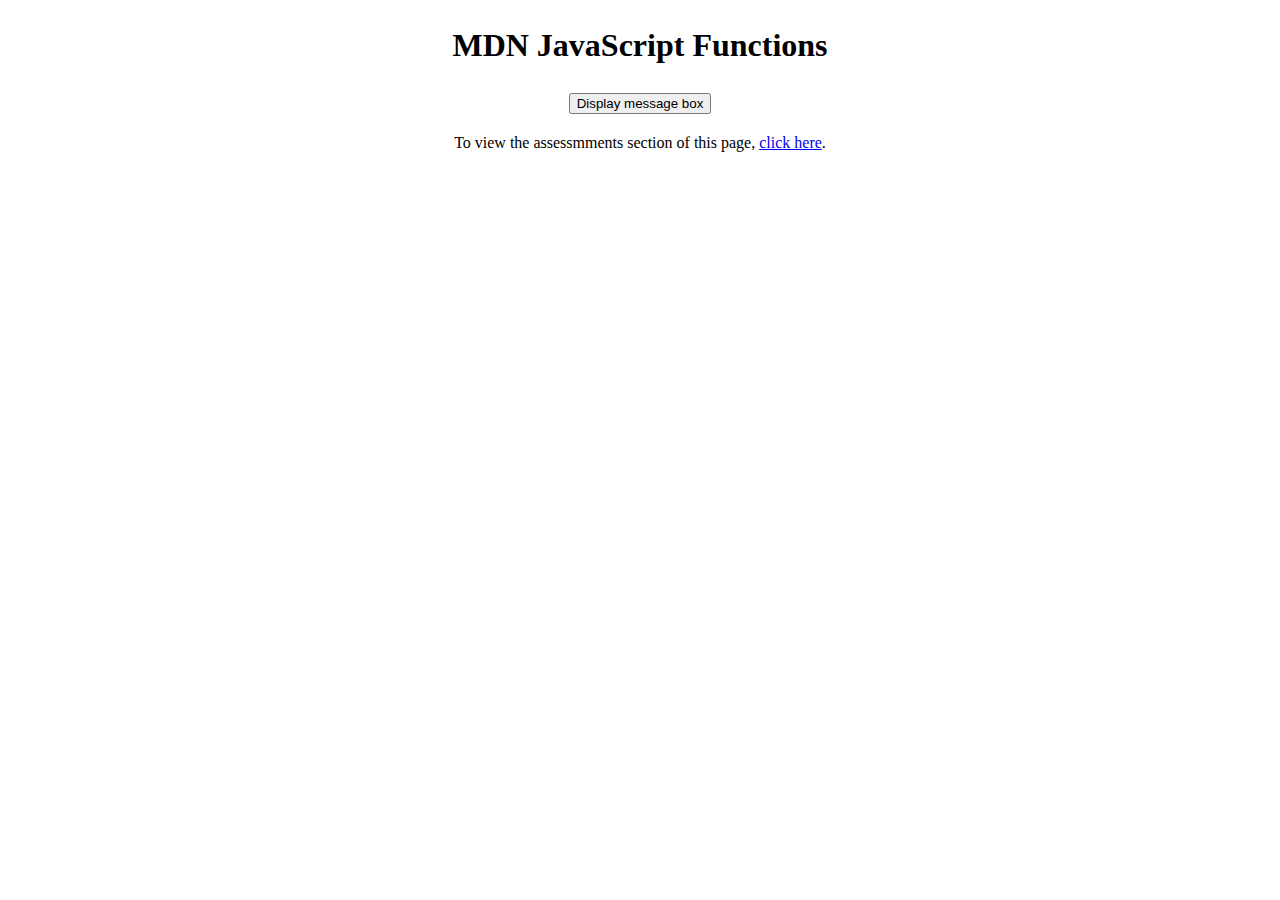
==== index.html @ 7ea514d9 "Added icons to project" ====
<!DOCTYPE html>
<html lang="en">

<head>
  <meta charset="UTF-8">
  <meta http-equiv="X-UA-Compatible" content="IE=edge">
  <meta name="viewport" content="width=device-width, initial-scale=1.0">
  <title>MDN JavaScript Functions</title>
  <link rel="stylesheet" href="styles.css" type="text/css">
  <script defer src="script.js"></script>
</head>

<body>
  <header>
    <h1>MDN JavaScript Functions</h1>
  </header>

  <button>Display message box</button>
  
  <main>
    <p>To view the assessmments section of this page, <a href="/assessment.html">click here</a>.</p>
  </main>
</body>

</html>
---- styles.css ----
html {
  min-block-size: 100%;
}

body {
  min-block-size: 100%;
  margin: 0;
  padding: 0;
  word-break: keep-all;
  overflow: auto;
  hyphens: none;
  -moz-hyphens: none;
  -webkit-hyphens: none;
  box-sizing: border-box;
  -moz-box-sizing: border-box;
  -webkit-box-sizing: border-box;
  font-size: 16px;
  line-height: 1.5;
  text-align: center;
}

*,
*::after,
*::before {
  box-sizing: inherit;
}

.msgBox {
  position: absolute;
  top: 50%;
  left: 50%;
  transform: translate(-50%, -50%);
  width: 242px;
  background: #eee;
}

.msgBox p {
  line-height: 1.5;
  padding: 10px 20px;
  color: #333;
  padding-left: 82px;
  background-position: 25px center;
  background-repeat: no-repeat;
}

.msgBox button {
  background: none;
  border: none;
  position: absolute;
  top: 0;
  right: 0;
  font-size: 1.1rem;
  color: #aaa;
}
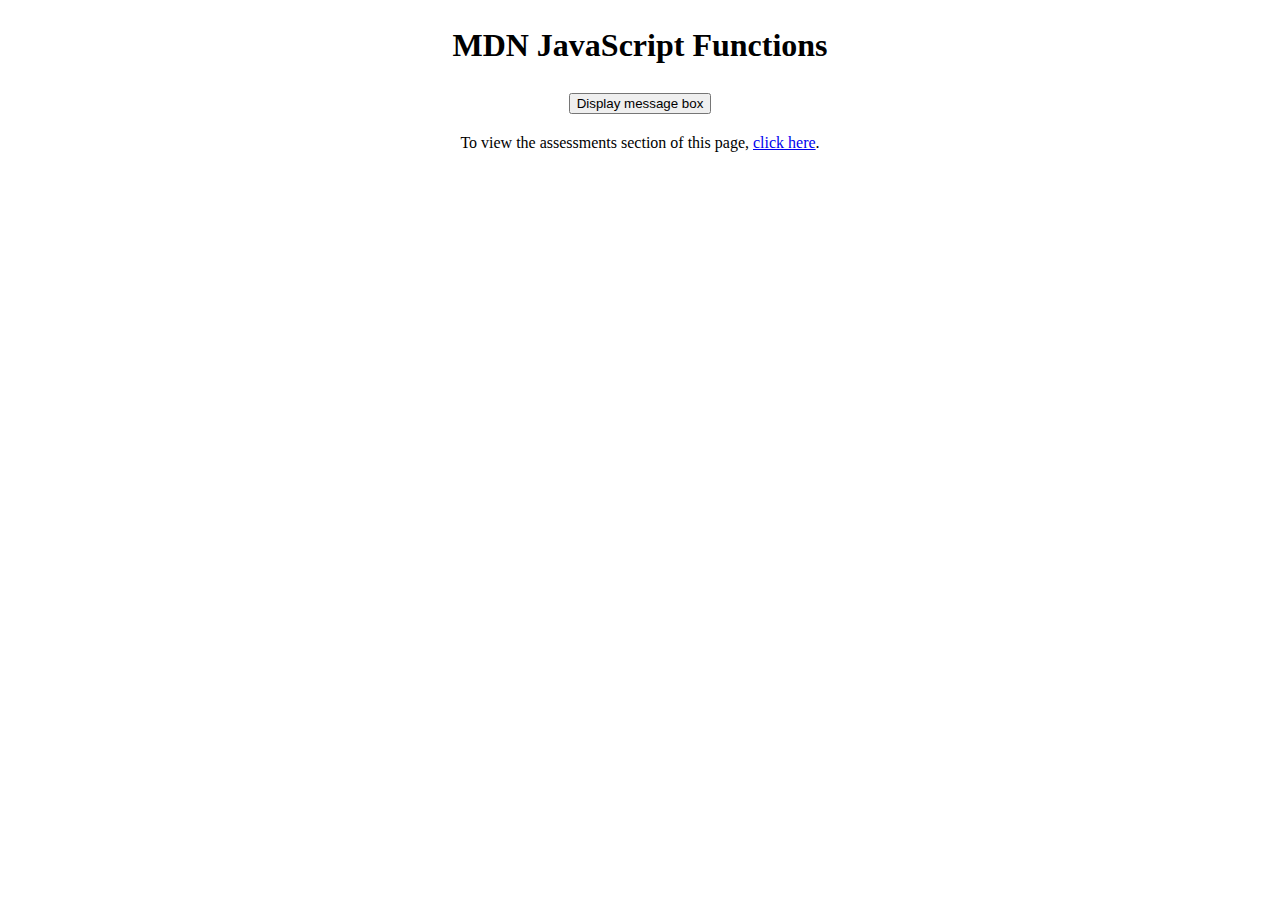
==== commit d885f84d: "Corrected the spelling of 'assessments'." ====
--- a/index.html
+++ b/index.html
@@ -18,7 +18,7 @@
   <button>Display message box</button>
   
   <main>
-    <p>To view the assessmments section of this page, <a href="/assessment.html">click here</a>.</p>
+    <p>To view the assessments section of this page, <a href="/assessment.html">click here</a>.</p>
   </main>
 </body>
 
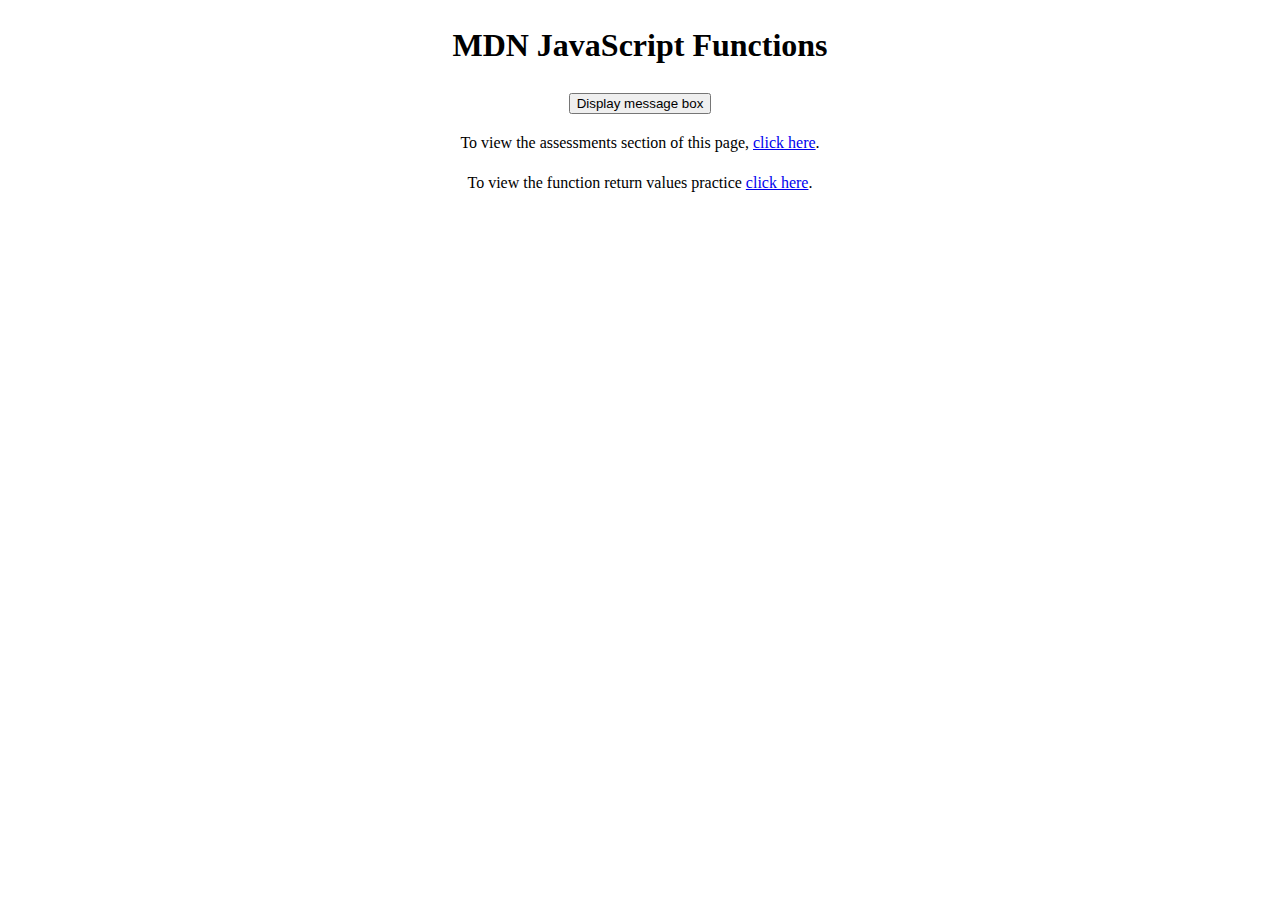
==== commit 2bc08bd8: "Added an HTML page for the return values tutorial" ====
--- a/index.html
+++ b/index.html
@@ -19,6 +19,7 @@
   
   <main>
     <p>To view the assessments section of this page, <a href="/assessment.html">click here</a>.</p>
+	  <p>To view the function return values practice <a href="return-values.html">click here</a>.</p>
   </main>
 </body>
 
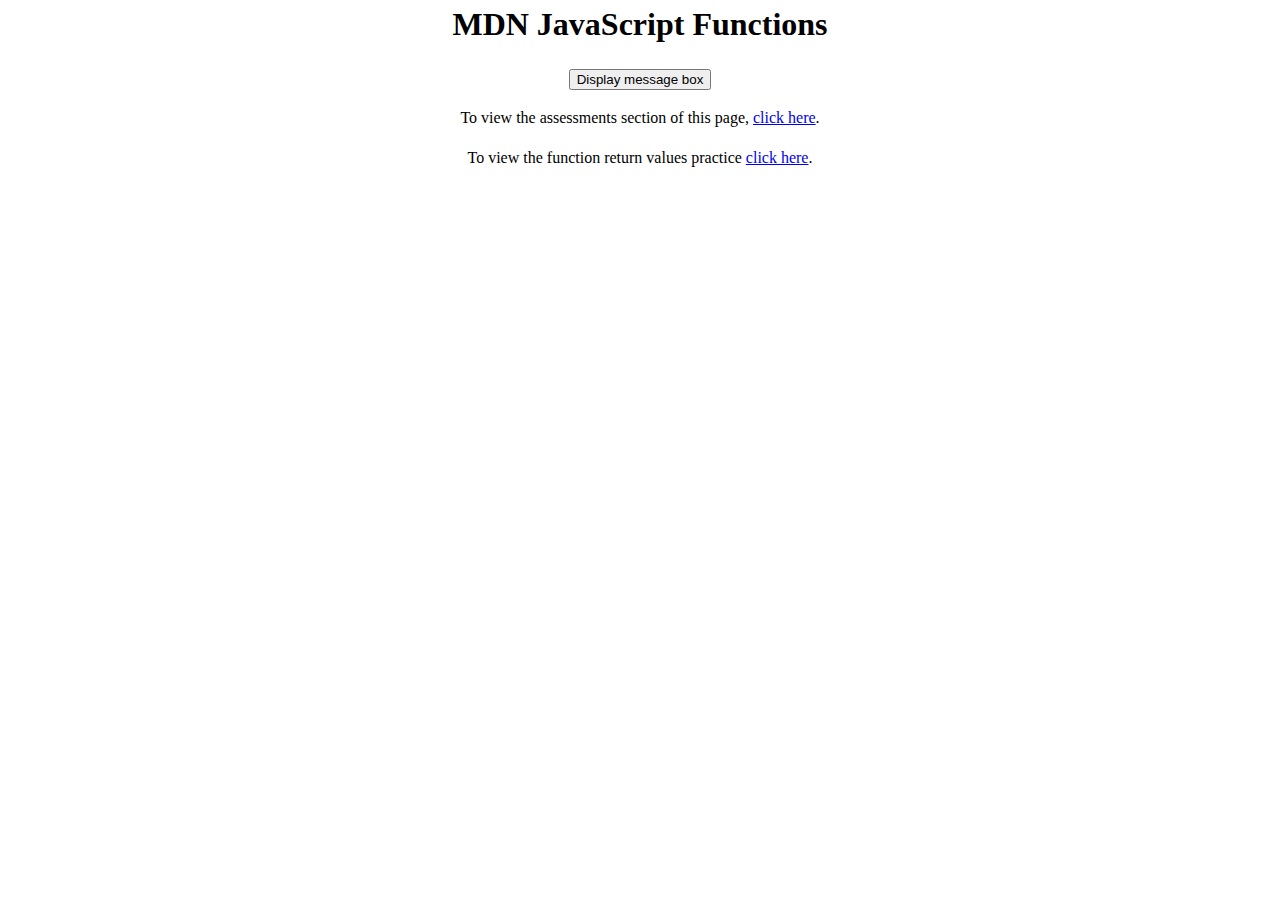
==== commit 3c4890d2: "Changed the fill color to a randomly selected color using  Math.floor() and Math.random() inside of " ====
--- a/index.html
+++ b/index.html
@@ -1,4 +1,4 @@
-<!DOCTYPE html>
+<!-- <!DOCTYPE html> -->
 <html lang="en">
 
 <head>
@@ -11,16 +11,17 @@
 </head>
 
 <body>
+<main>
   <header>
     <h1>MDN JavaScript Functions</h1>
   </header>
 
   <button>Display message box</button>
-  
-  <main>
-    <p>To view the assessments section of this page, <a href="/assessment.html">click here</a>.</p>
+  </main>
+  <section>
+    <p>To view the assessments section of this page, <a href="assessment.html">click here</a>.</p>
 	  <p>To view the function return values practice <a href="return-values.html">click here</a>.</p>
-  </main>
+  </section>
 </body>
 
 </html>